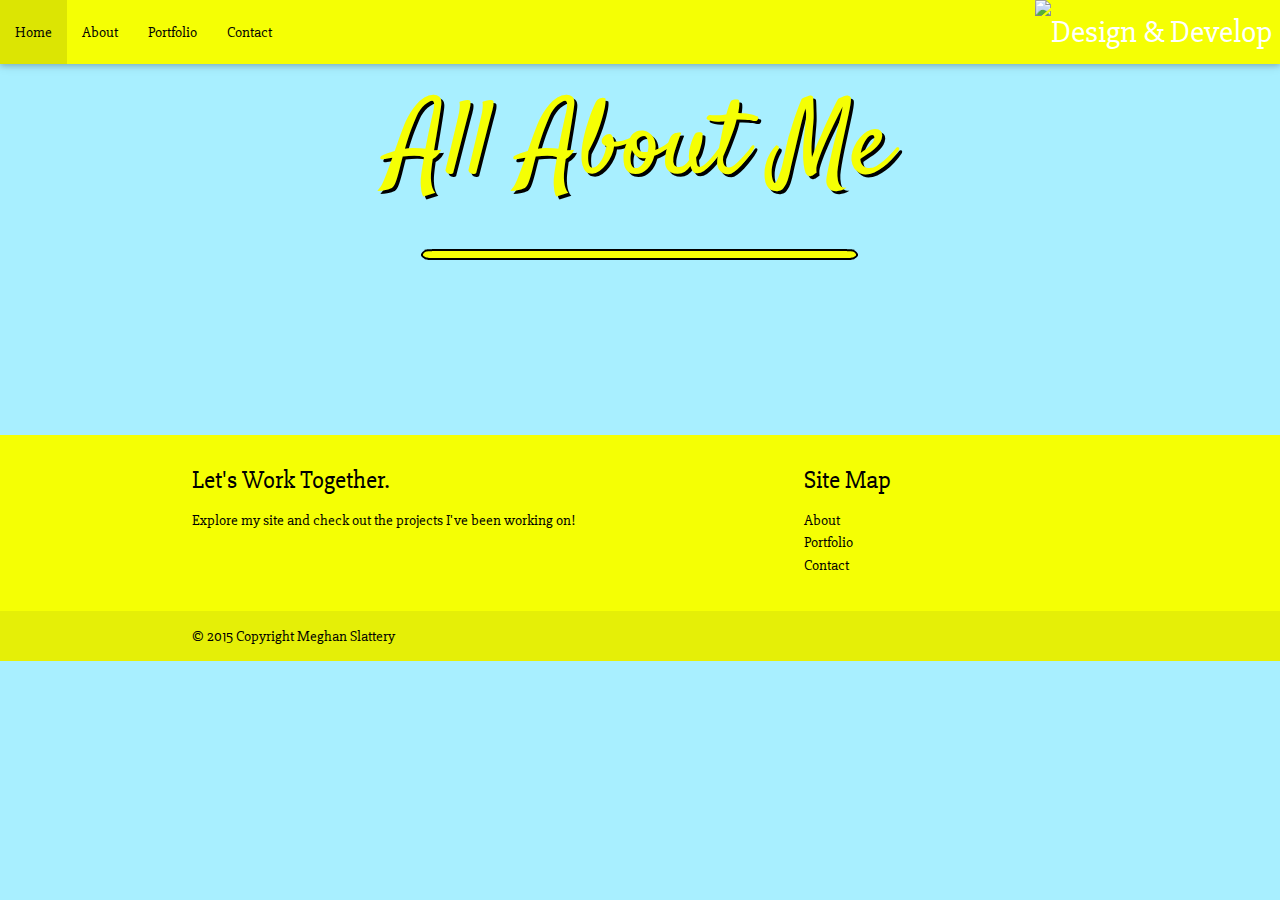
==== www/aboutme.html @ 063f366f "initial commit" ====
<!doctype html>

<html lang="en">

<link href='https://fonts.googleapis.com/css?family=Slabo+27px|Satisfy' rel='stylesheet' type='text/css'>

<head>

  <nav>
    <div class="nav-wrapper">
          <a href="index.html" class="brand-logo right"><img src="Mellie.PNG" alt="Design & Develop" style="width:75px;height:75x;"></a>
      <ul id="nav-mobile" class="left hide-on-med-and-down">
        <li><a href="index.html">Home</a></li>
        <li><a href="aboutme.html">About</a></li>
        <li><a href="portfolio.html">Portfolio</a></li>
        <li><a href="contact.html">Contact</a></li>
      </ul>
    </div>


  </nav>

  <title> About Me</title>

 <!--Import materialize.css-->
      <link type="text/css" rel="stylesheet" href="css/materialize.css"  media="screen,projection"/>


      <!--Let browser know website is optimized for mobile-->
  <meta name="viewport" content="width=device-width, initial-scale=1.0"/>
  <meta charset="utf-8">
  <meta name="description" content="My Site">
  <meta name="author" content="Meghan Slattery">



</head>

<body bgcolor="#a8efff">


	<h1> 
   

  All About Me


  </h1><br>
   <center><img src="yellowline.png"></center>
  <h2>
  <br><br><br><br>



  </h2>

     <!--Import jQuery before materialize.js-->
      <script type="text/javascript" src="https://code.jquery.com/jquery-2.1.1.min.js"></script>
      <script type="text/javascript" src="js/materialize.min.js"></script>




</body>

        <footer class="page-footer">
          <div class="container">
            <div class="row">
              <div class="col l6 s12">
                <h5 class="black-text">Let's Work Together.</h5>
                <p class="black-text text-lighten-4">Explore my site and check out the projects I've been working on!</p>
              </div>
              <div class="col l4 offset-l2 s12">
                <h5 class="black-text">Site Map</h5>
                <ul>
                  <li><a href="aboutme.html" class="black-text text-lighten-3" href="#!">About</a></li>
                  <li><a href="portfolio.html" class="black-text text-lighten-3" href="#!">Portfolio</a></li>
                  <li><a href="contact.html" class="black-text text-lighten-3" href="#!">Contact</a></li>
                </ul>
              </div>
            </div>
          </div>
          <div class="footer-copyright">
            <div class="container">
            © 2015 Copyright Meghan Slattery
            </div>
          </div>
        </footer>

</html>
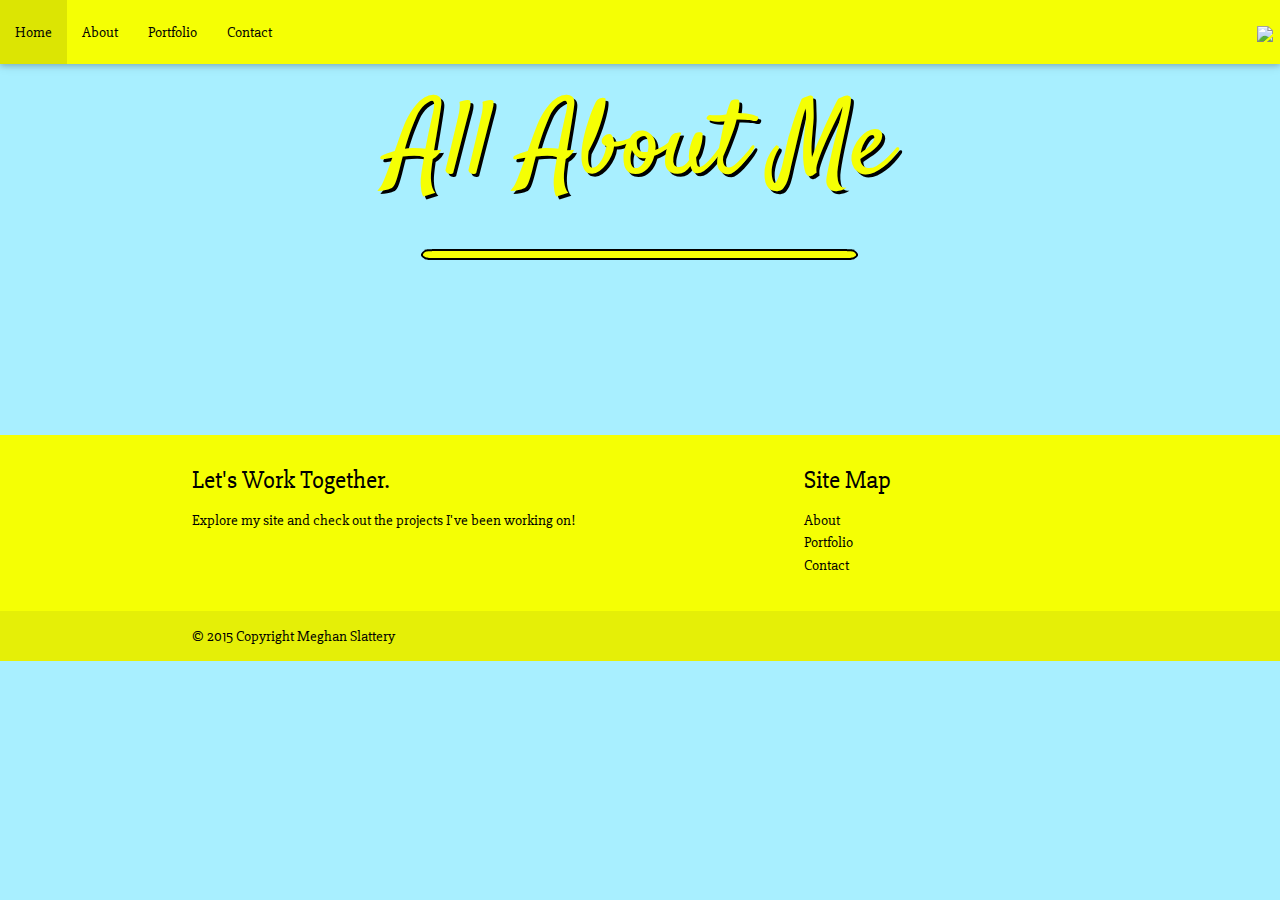
==== commit 22fb5fc9: "Initial commit" ====
--- a/www/aboutme.html
+++ b/www/aboutme.html
@@ -8,7 +8,7 @@
 
   <nav>
     <div class="nav-wrapper">
-          <a href="index.html" class="brand-logo right"><img src="Mellie.PNG" alt="Design & Develop" style="width:75px;height:75x;"></a>
+          <a href="index.html" class="brand-logo right"><img src="Mellie.PNG" style="width:75px;height:75x;"></a>
       <ul id="nav-mobile" class="left hide-on-med-and-down">
         <li><a href="index.html">Home</a></li>
         <li><a href="aboutme.html">About</a></li>
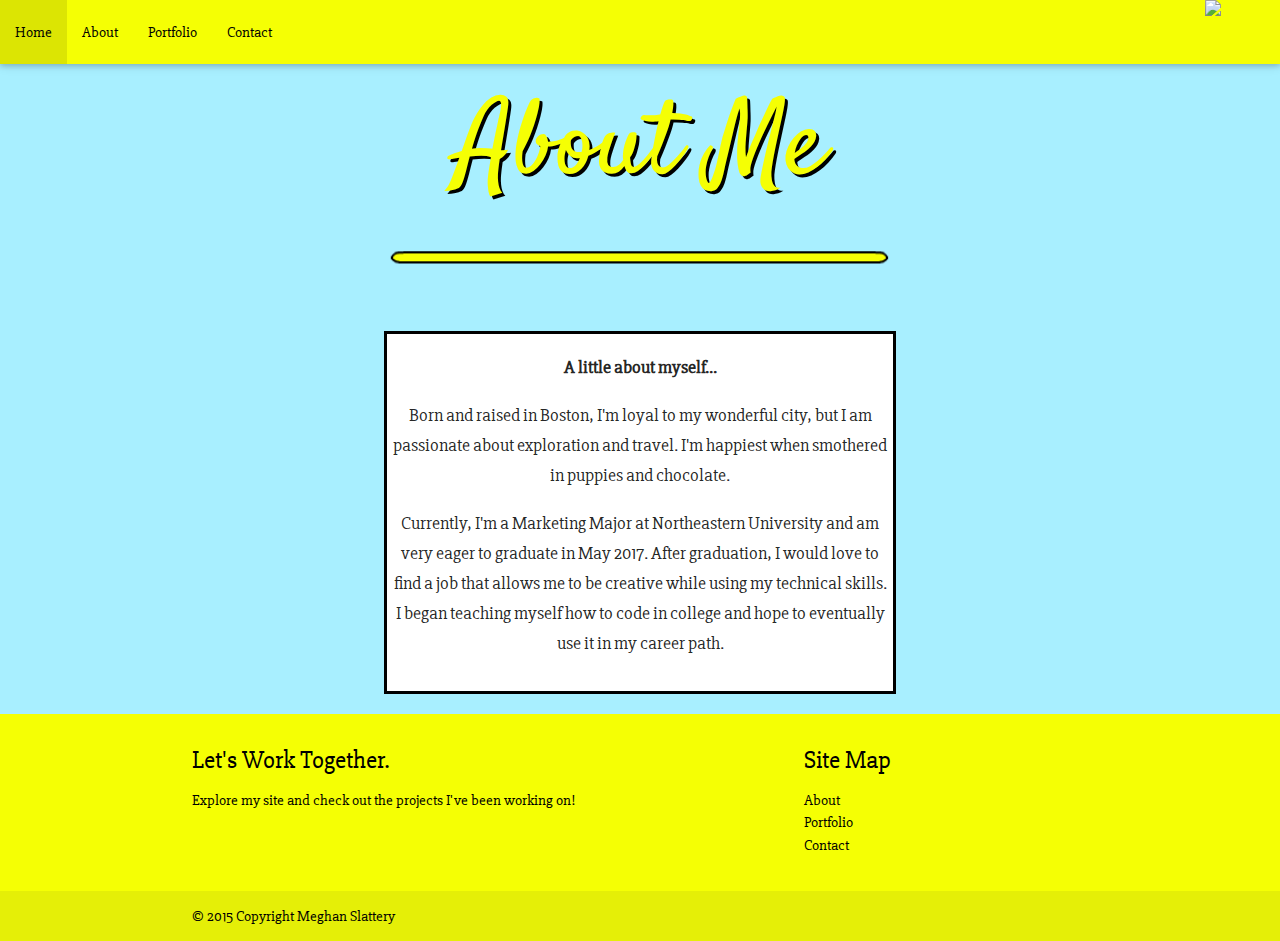
==== commit 871e2e1a: "Initial commit" ====
--- a/www/aboutme.html
+++ b/www/aboutme.html
@@ -7,8 +7,8 @@
 <head>
 
   <nav>
-    <div class="nav-wrapper">
-          <a href="index.html" class="brand-logo right"><img src="Mellie.PNG" style="width:75px;height:75x;"></a>
+   <div class="nav-wrapper">
+        <img align="right" src="Mellie.PNG" style="width:75px;height:75x;">
       <ul id="nav-mobile" class="left hide-on-med-and-down">
         <li><a href="index.html">Home</a></li>
         <li><a href="aboutme.html">About</a></li>
@@ -16,8 +16,6 @@
         <li><a href="contact.html">Contact</a></li>
       </ul>
     </div>
-
-
   </nav>
 
   <title> About Me</title>
@@ -42,13 +40,23 @@
 	<h1> 
    
 
-  All About Me
+  About Me
 
 
   </h1><br>
    <center><img src="yellowline.png"></center>
   <h2>
-  <br><br><br><br>
+  <br>
+
+<center><table><tr><td> <font size="4">  
+
+<b> A little about myself...</b>
+
+<p>Born and raised in Boston, I'm loyal to my wonderful city, but I am passionate about exploration and travel. I'm happiest when smothered in puppies and chocolate. </p>
+
+<p>Currently, I'm a Marketing Major at Northeastern University and am very eager to graduate in May 2017. After graduation, I would love to find a job that allows me to be creative while using my technical skills. I began teaching myself how to code in college and hope to eventually use it in my career path.</p>
+
+</font></td></tr> </table></center>
 
 
 
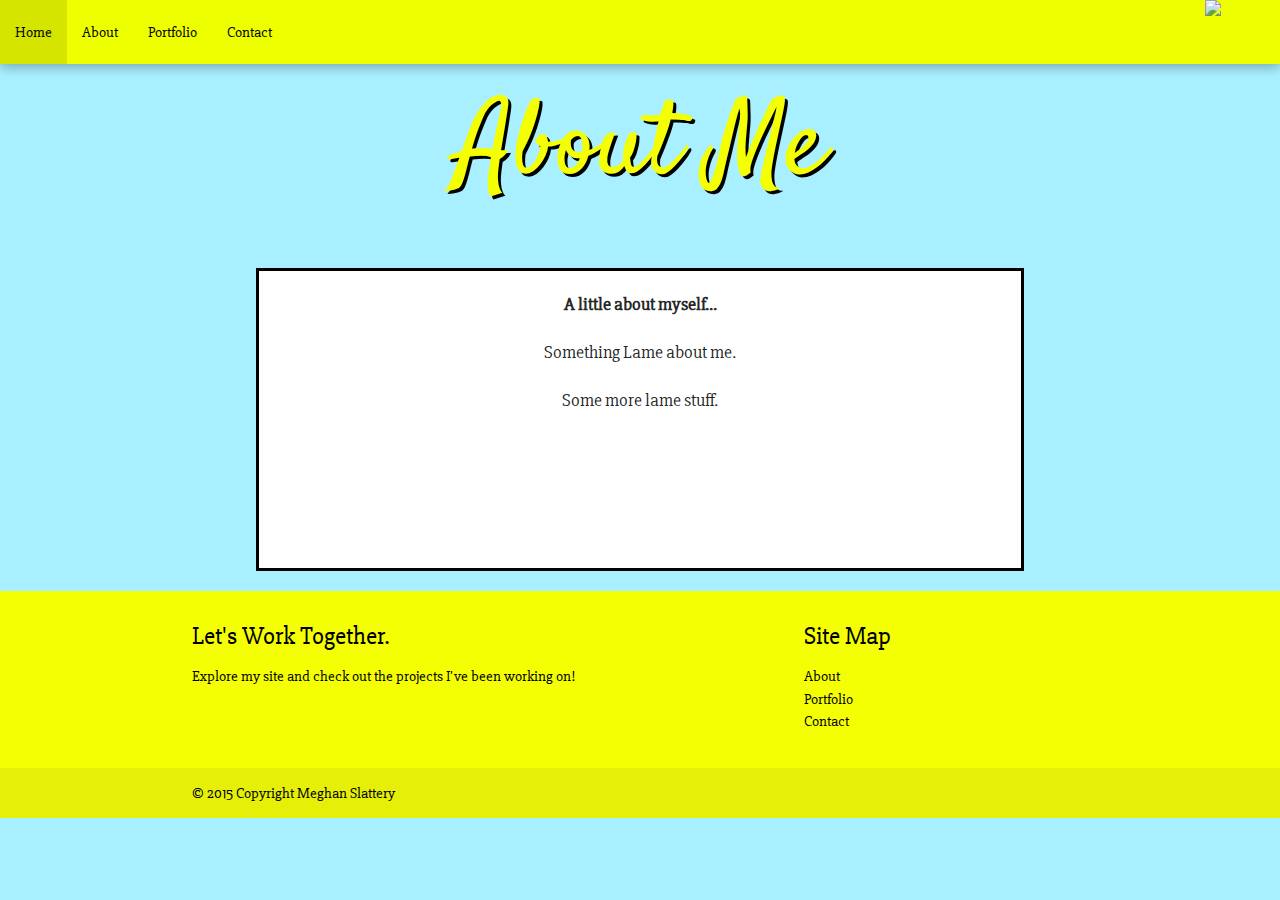
==== commit 369a8006: "updated about me copy and removed yello line image" ====
--- a/www/aboutme.html
+++ b/www/aboutme.html
@@ -44,7 +44,7 @@
 
 
   </h1><br>
-   <center><img src="yellowline.png"></center>
+
   <h2>
   <br>
 
@@ -52,9 +52,9 @@
 
 <b> A little about myself...</b>
 
-<p>Born and raised in Boston, I'm loyal to my wonderful city, but I am passionate about exploration and travel. I'm happiest when smothered in puppies and chocolate. </p>
+<p>Something Lame about me. </p>
 
-<p>Currently, I'm a Marketing Major at Northeastern University and am very eager to graduate in May 2017. After graduation, I would love to find a job that allows me to be creative while using my technical skills. I began teaching myself how to code in college and hope to eventually use it in my career path.</p>
+<p>Some more lame stuff.</p>
 
 </font></td></tr> </table></center>
 
@@ -95,4 +95,4 @@
           </div>
         </footer>
 
-</html>+</html>
